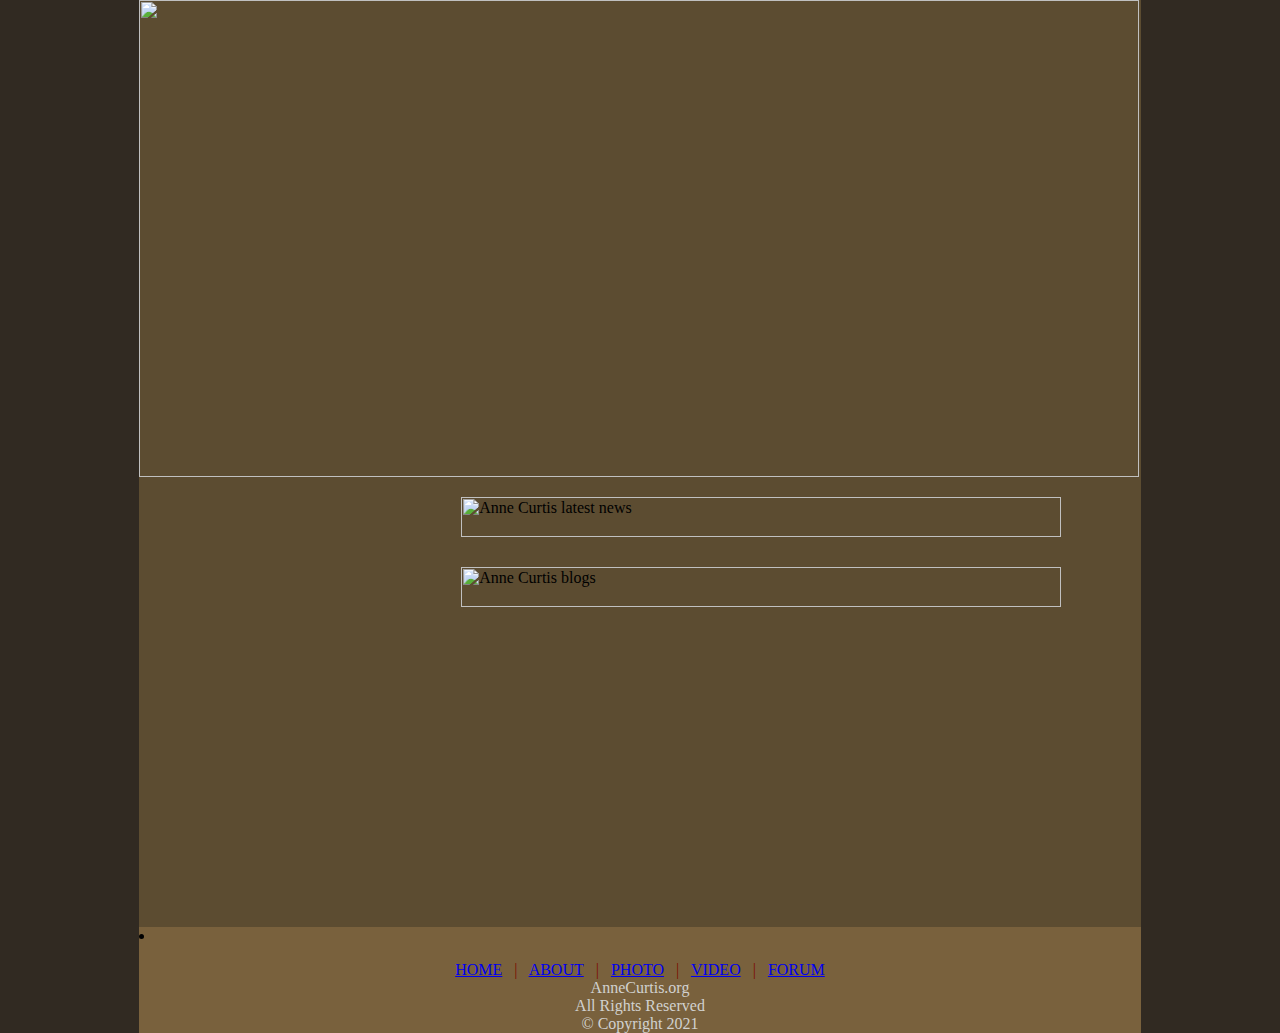
==== index.html @ 0d2bb660 "Add files via upload" ====
<html>

    <head>
    <meta http-equiv="Content-Language" content="en-us">
    <meta name="GENERATOR" content="Microsoft FrontPage 6.0">
    <meta name="ProgId" content="FrontPage.Editor.Document">
    <meta http-equiv="Content-Type" content="text/html; charset=windows-1252">
    <title>Anne Curtis</title>
    <meta name="language" content="English">
    <meta name="keywords" content="Anne Curtis, Anne, Dyosa, Sam Milby, Best Actress MMFF 2008">
    <meta name="description" content="AnneCurtis.org featuring news, blogs, forum, photo gallery, wallpaper, video gallery and many more about Anne Curtis">
    <meta name="resource-type" content="document">
    <meta name="revisit-after" content="1 days">
    <meta name="classification" content="movies and tv">
    <meta name="rating" content="General">
    <meta name="copyright" content="Carlos">
    <meta name="author" content="Carlos">
    <meta name="abstract" content="Black Eyed Peas">
    <link rel="stylesheet" href="css/style.css" type="text/css" media="screen">
    <style>
    <!--
    .style3 {
        color: #7D0D00
    }

    body {
            background-color:#312A22;
			margin-left: 0px;
			margin-top: 0px;
			margin-right: 0px;
			margin-bottom: 0px;
		}
    -->
    </style>
    </head>

<body>
	<table align="center" cellpadding="0" cellspacing="0" style="width: 1002px" bgcolor="#5C4C31">
        <tr>
                <td colspan="2">
                <img class="header" border="0" src="img/cover.jpg" width="1000" height="477" usemap="#anne">
                                    <map name=anne>
                <area shape="rect" coords="100, 400, 250, 450" href="index.html">
                <area shape="rect" coords="250, 400, 400, 450" href="about.html">
                <area shape="rect" coords="400, 400, 550, 450" href="photo.html">
                <area shape="rect" coords="550, 400, 700, 450" href="video.html">
                <area shape="rect" coords="700, 400, 850, 450" href="forum.html"></MAP></td>
            </tr>
		<tr>
			<td valign="top" style="width: 320px" bgcolor="#5C4C31">
				<table cellpadding="0" cellspacing="0">
					<tr>
						<td align="center" class="style3" ">
							<iframe class="shout" src="https://www3.cbox.ws/box/?boxid=3507406&boxtag=kT8ygM" width="100%" height="450" allowtransparency="yes" allow="autoplay" frameborder="0" marginheight="0" marginwidth="0" scrolling="auto"></iframe>	
						</td>
					</tr>
					<tr>
						<td>
							</td>
					</tr>

<tr>
						<td>
						
                            <p style="text-align: center"><script type="text/javascript"><!--
google_ad_client = "pub-1824621845601240";
/* 160x600, created 11/7/10 */
google_ad_slot = "2654483459";
google_ad_width = 160;
google_ad_height = 300;
//-->
</script>
<script type="text/javascript"
src="http://pagead2.googlesyndication.com/pagead/show_ads.js">
</script></td>
					</tr>
				</table>
			</td>
			<td valign="top" style="width: 675px" bgcolor="#5C4C31">
				<table cellpadding="0" style="position:relative;width: 665px;top:20px;" cellspacing="0">
					<tr>
						<td>

							<img style="margin-bottom: 30px;" alt="Anne Curtis latest news" src="img/news.jfif" width="600" height="40" /></td>
					</tr>
					<tr>
						<td>
							<script language="JavaScript" src="https://feed2js.org//feed2js.php?src=http%3A%2F%2Fnews.google.com%2Fnews%3Fpz%3D1%26cf%3Dall%26ned%3Den_ph%26hl%3Den%26q%3Danne%2Bcurtis%26cf%3Dall%26output%3Drss&amp;num=5&amp;desc=1&amp;targ=y"  type="text/javascript"></script>
							<noscript>
							
							<a href="https://feed2js.org//feed2js.php?src=http%3A%2F%2Fnews.google.com%2Fnews%3Fpz%3D1%26cf%3Dall%26ned%3Den_ph%26hl%3Den%26q%3Danne%2Bcurtis%26cf%3Dall%26output%3Drss&amp;num=5&amp;desc=1&amp;targ=y&amp;html=y">View RSS feed</a>
							
							</noscript>
					</tr>
					<tr>
						<td >
							<img style="margin-bottom: 30px;" alt="Anne Curtis blogs" src="img/blogs.jfif" width="600" height="40" /></td>
					</tr>
					<tr>
						<td>
                            <script language="JavaScript" src="https://feed2js.org//feed2js.php?src=http%3A%2F%2Fnews.google.com%2Fnews%3Fpz%3D1%26cf%3Dall%26ned%3Den_ph%26hl%3Den%26q%3Danne%2Berwan%26cf%3Dall%26output%3Drss&amp;num=5&amp;desc=1&amp;targ=y"  type="text/javascript"></script>
							<noscript>
							
							<a href="https://feed2js.org//feed2js.php?src=http%3A%2F%2Fnews.google.com%2Fnews%3Fpz%3D1%26cf%3Dall%26ned%3Den_ph%26hl%3Den%26q%3Danne%2Berwan%26cf%3Dall%26output%3Drss&amp;num=5&amp;desc=1&amp;targ=y&amp;html=y">View RSS feed</a>
							
							</noscript>
						</td>

					</tr>
				</table>
			</td>
		</tr>
		<tr>
            <td colspan="2" bgcolor="#79613d">
                <li>
                    <p style="text-align: center"><span class="style3"> 
            <a href="http://www.annecurtis.org">HOME</a>&nbsp;&nbsp; |&nbsp;&nbsp;
            <a href="http://www.annecurtis.org/about.htm">ABOUT</a>&nbsp;&nbsp; |&nbsp;&nbsp;
            <a href="http://www.annecurtis.org/photo.htm">PHOTO</a>&nbsp;&nbsp; |&nbsp;&nbsp;
            <a href="http://www.annecurtis.org/video.htm">VIDEO</a>&nbsp;&nbsp; |&nbsp;&nbsp;
            <a href="http://www.annecurtis.org/forum/">FORUM</a>
            
            <br>
            <font color="#D1D1CF">AnneCurtis.org <br>
           All Rights Reserved<br>
    &copy; Copyright 2021</font></span>
</li></td>
		</tr>
	</table>
</body>

</html>
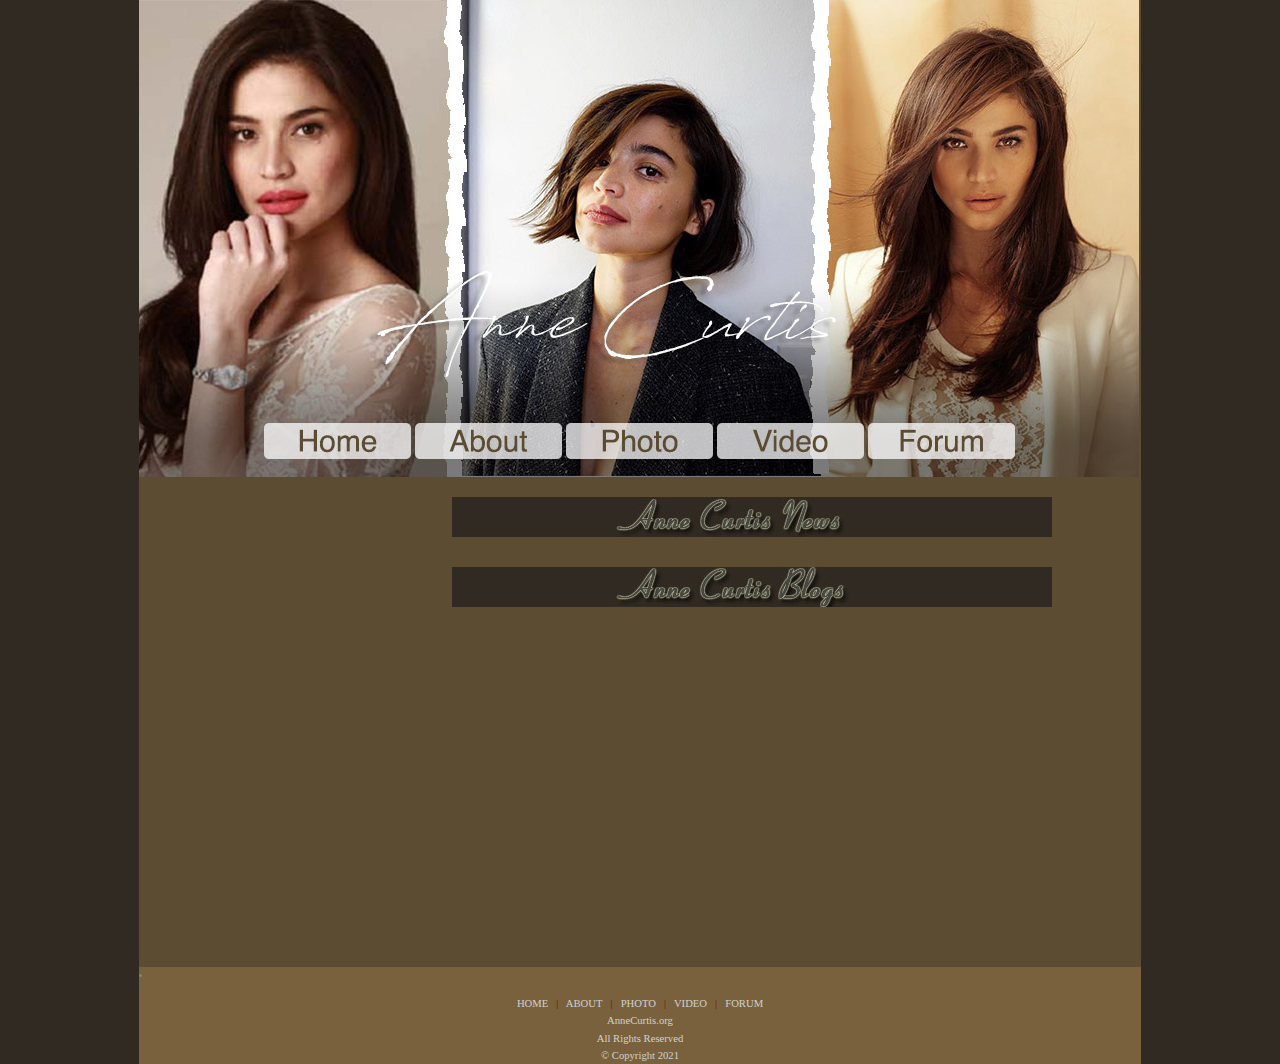
==== commit 4c757dc8: "Add files via upload" ====
--- a/index.html
+++ b/index.html
@@ -77,7 +77,7 @@
 					</tr>
 				</table>
 			</td>
-			<td valign="top" style="width: 675px" bgcolor="#5C4C31">
+			<td valign="top" style="width: 690px" bgcolor="#5C4C31">
 				<table cellpadding="0" style="position:relative;width: 665px;top:20px;" cellspacing="0">
 					<tr>
 						<td>
--- a/css/style.css
+++ b/css/style.css
@@ -0,0 +1,39 @@
+A IMG {
+	BORDER-RIGHT: #905265 1px solid; BORDER-TOP: #905265 1px solid; BORDER-LEFT: #905265 1px solid; BORDER-BOTTOM: #905265 1px solid
+}
+A:hover IMG {
+	BORDER-RIGHT: #0177bd 1px solid; BORDER-TOP: #0177bd 1px solid; BORDER-LEFT: #0177bd 1px solid; BORDER-BOTTOM: #0177bd 1px solid
+}
+BODY {
+	SCROLLBAR-FACE-COLOR: #ffffff; 
+	SCROLLBAR-HIGHLIGHT-COLOR: #312A22; 
+	SCROLLBAR-SHADOW-COLOR: #312A22; 
+	SCROLLBAR-3DLIGHT-COLOR: #312A22;  
+	SCROLLBAR-ARROW-COLOR: #312A22; 
+	SCROLLBAR-TRACK-COLOR: #312A22;  
+	SCROLLBAR-DARKSHADOW-COLOR: #312A22; 
+	SCROLLBAR-BASE-COLOR: #312A22; 
+	
+	
+}
+BODY {
+	FONT-SIZE: 8pt; COLOR: #818574; LINE-HEIGHT: 8pt; FONT-FAMILY: verdana; TEXT-ALIGN: left}
+
+TD {
+	FONT-SIZE: 8pt; COLOR: #818574; LINE-HEIGHT: 13pt; FONT-FAMILY: verdana; TEXT-ALIGN: left}
+
+
+
+A {
+	COLOR: #d1d1cf; TEXT-DECORATION: none
+}
+A:hover {
+	COLOR: #d1d1cf; TEXT-DECORATION: underline
+}
+.space{
+    padding: 5px;
+    margin: 0px 15px 25px;
+}
+.shout{
+    margin: 20px 5px;
+}
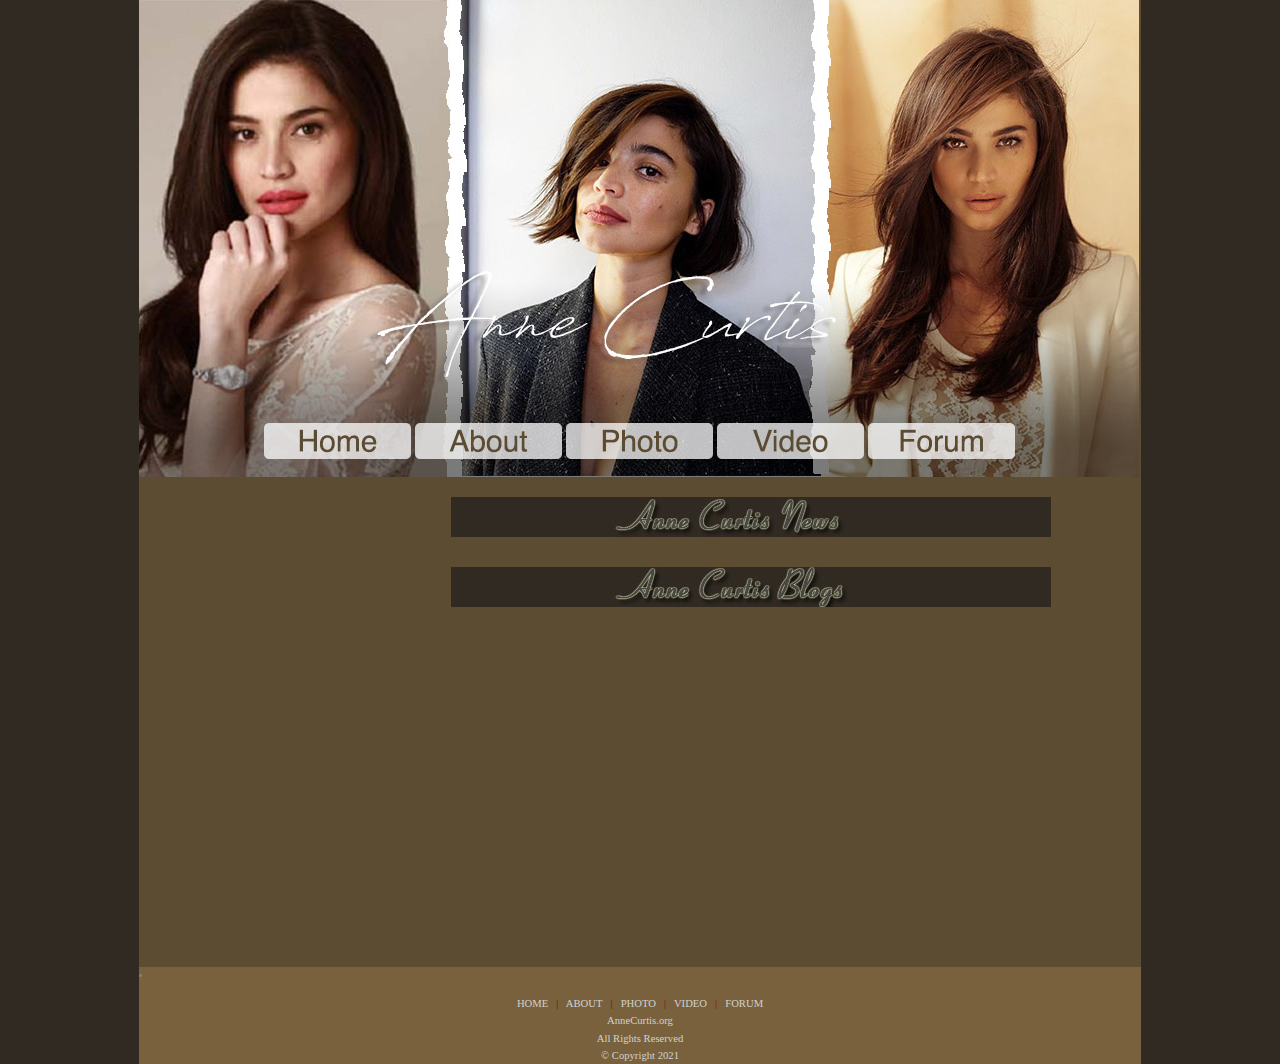
==== commit 642d391d: "Add files via upload" ====
--- a/index.html
+++ b/index.html
@@ -78,7 +78,7 @@
 				</table>
 			</td>
 			<td valign="top" style="width: 690px" bgcolor="#5C4C31">
-				<table cellpadding="0" style="position:relative;width: 665px;top:20px;" cellspacing="0">
+				<table cellpadding="0" style="position:relative;width: 685px;top:20px;" cellspacing="0">
 					<tr>
 						<td>
 
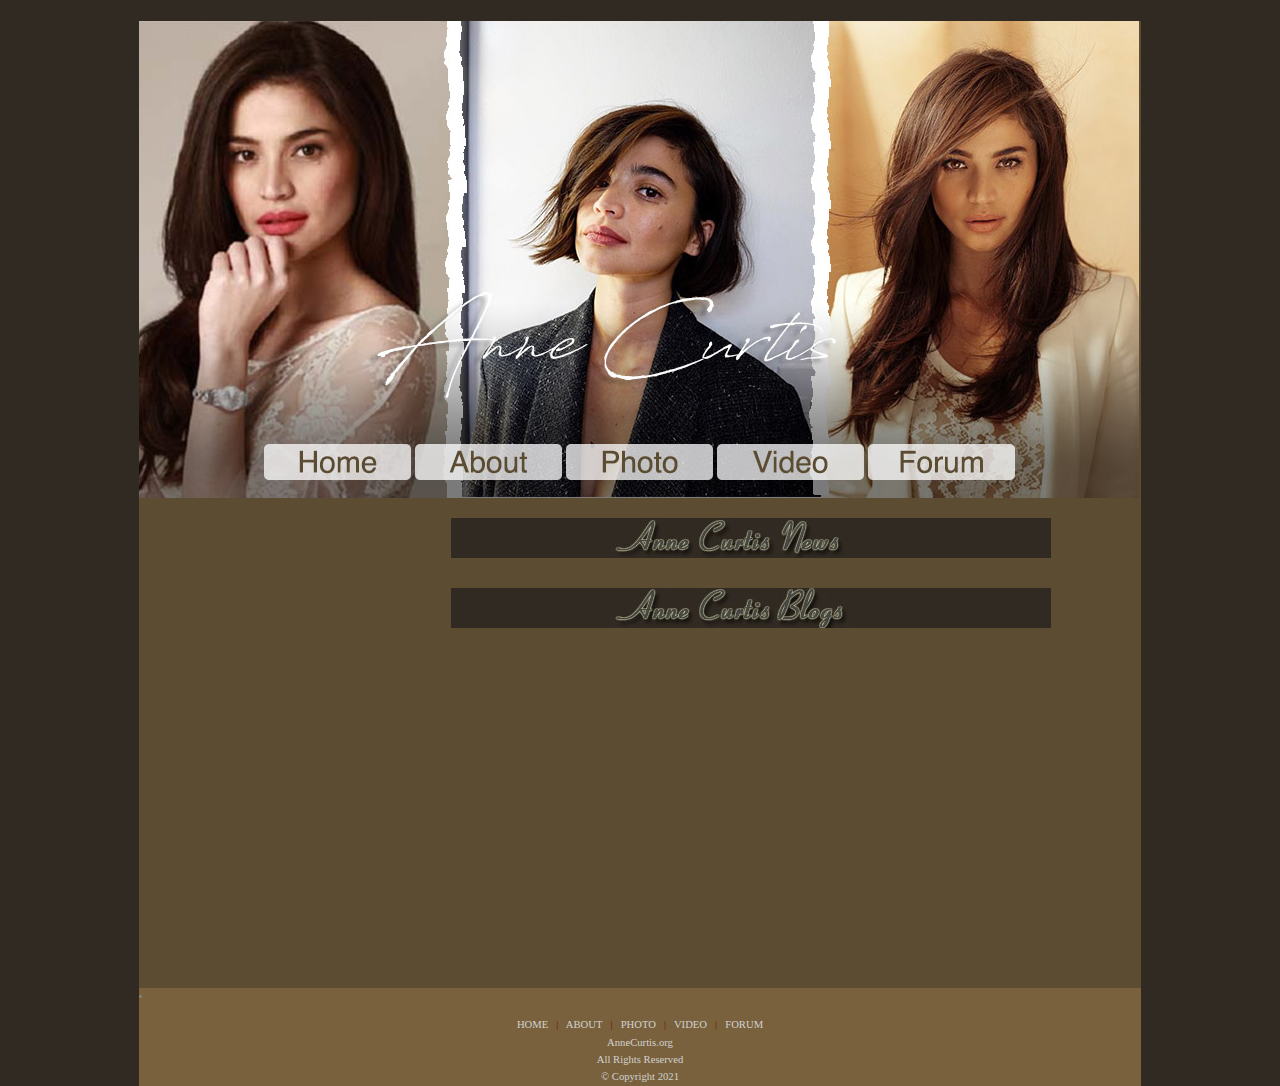
==== commit caf504a4: "Add files via upload" ====
--- a/index.html
+++ b/index.html
@@ -111,6 +111,8 @@
 				</table>
 			</td>
 		</tr>
+		<br>
+		<br>
 		<tr>
             <td colspan="2" bgcolor="#79613d">
                 <li>
--- a/css/style.css
+++ b/css/style.css
@@ -37,3 +37,7 @@
 .shout{
     margin: 20px 5px;
 }
+
+.bio{
+	margin-bottom: 30px;
+}
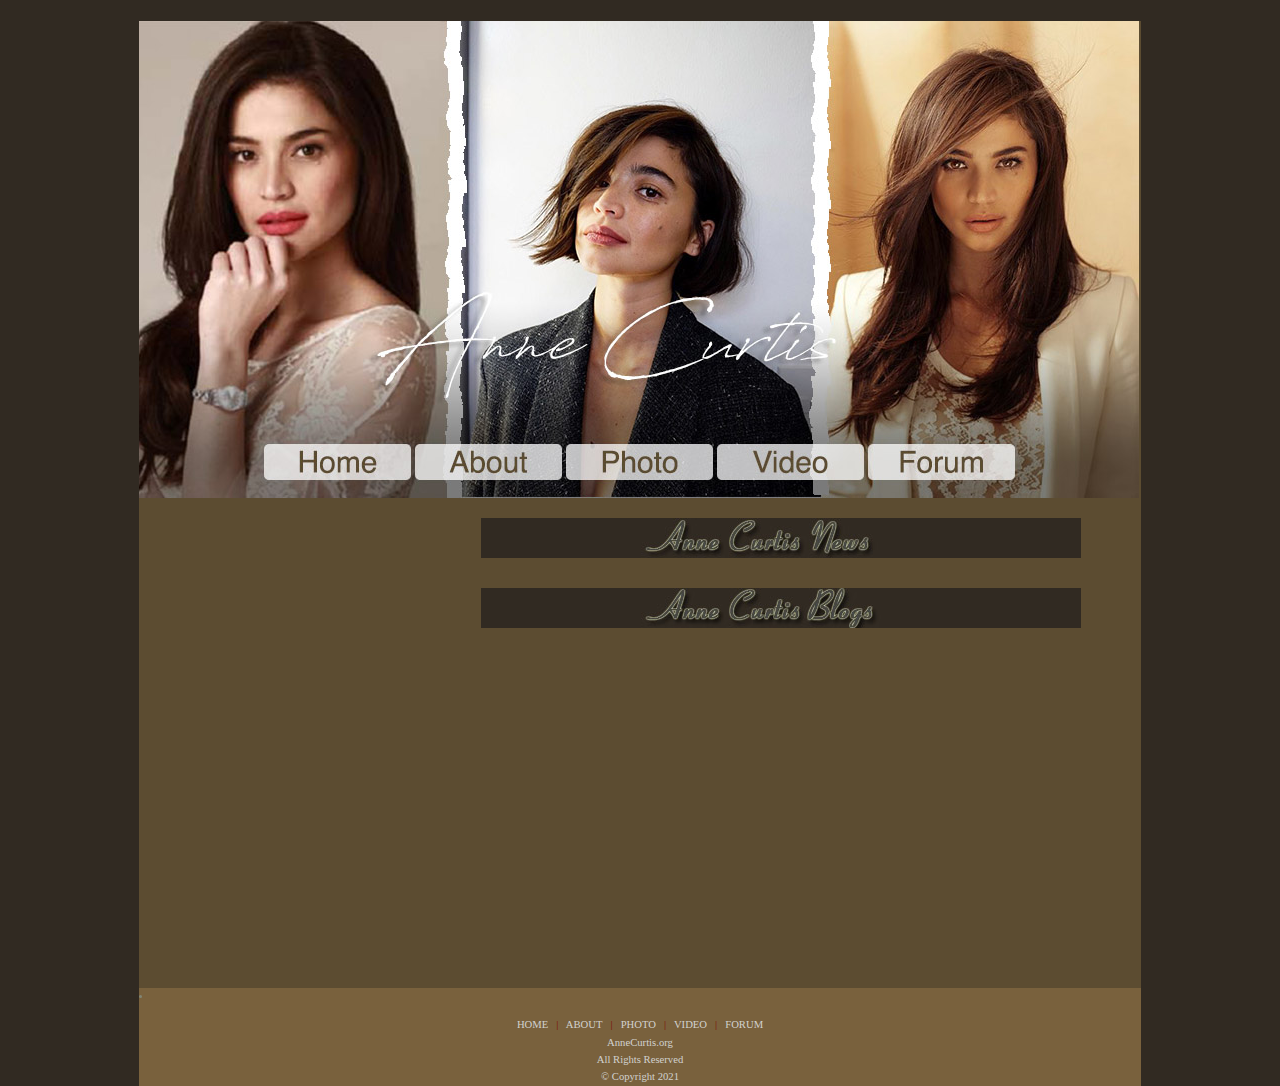
==== commit e63d9520: "Add files via upload" ====
--- a/index.html
+++ b/index.html
@@ -39,7 +39,7 @@
 	<table align="center" cellpadding="0" cellspacing="0" style="width: 1002px" bgcolor="#5C4C31">
         <tr>
                 <td colspan="2">
-                <img class="header" border="0" src="img/cover.jpg" width="1000" height="477" usemap="#anne">
+                <img  border="0" src="img/cover.jpg" width="1000" height="477" usemap="#anne">
                                     <map name=anne>
                 <area shape="rect" coords="100, 400, 250, 450" href="index.html">
                 <area shape="rect" coords="250, 400, 400, 450" href="about.html">
@@ -77,12 +77,12 @@
 					</tr>
 				</table>
 			</td>
-			<td valign="top" style="width: 690px" bgcolor="#5C4C31">
-				<table cellpadding="0" style="position:relative;width: 685px;top:20px;" cellspacing="0">
+			<td valign="top" style="width: 675px" bgcolor="#5C4C31">
+				<table cellpadding="0" style="position:relative;width: 665px;top:20px;" cellspacing="0">
 					<tr>
 						<td>
 
-							<img style="margin-bottom: 30px;" alt="Anne Curtis latest news" src="img/news.jfif" width="600" height="40" /></td>
+							<img class="header" style="margin-bottom: 30px;" alt="Anne Curtis latest news" src="img/news.jfif" width="600" height="40" /></td>
 					</tr>
 					<tr>
 						<td>
@@ -95,7 +95,7 @@
 					</tr>
 					<tr>
 						<td >
-							<img style="margin-bottom: 30px;" alt="Anne Curtis blogs" src="img/blogs.jfif" width="600" height="40" /></td>
+							<img class="header" style="margin-bottom: 30px;" alt="Anne Curtis blogs" src="img/blogs.jfif" width="600" height="40" /></td>
 					</tr>
 					<tr>
 						<td>
--- a/css/style.css
+++ b/css/style.css
@@ -41,3 +41,6 @@
 .bio{
 	margin-bottom: 30px;
 }
+.header{
+	margin-left: 20px;
+}
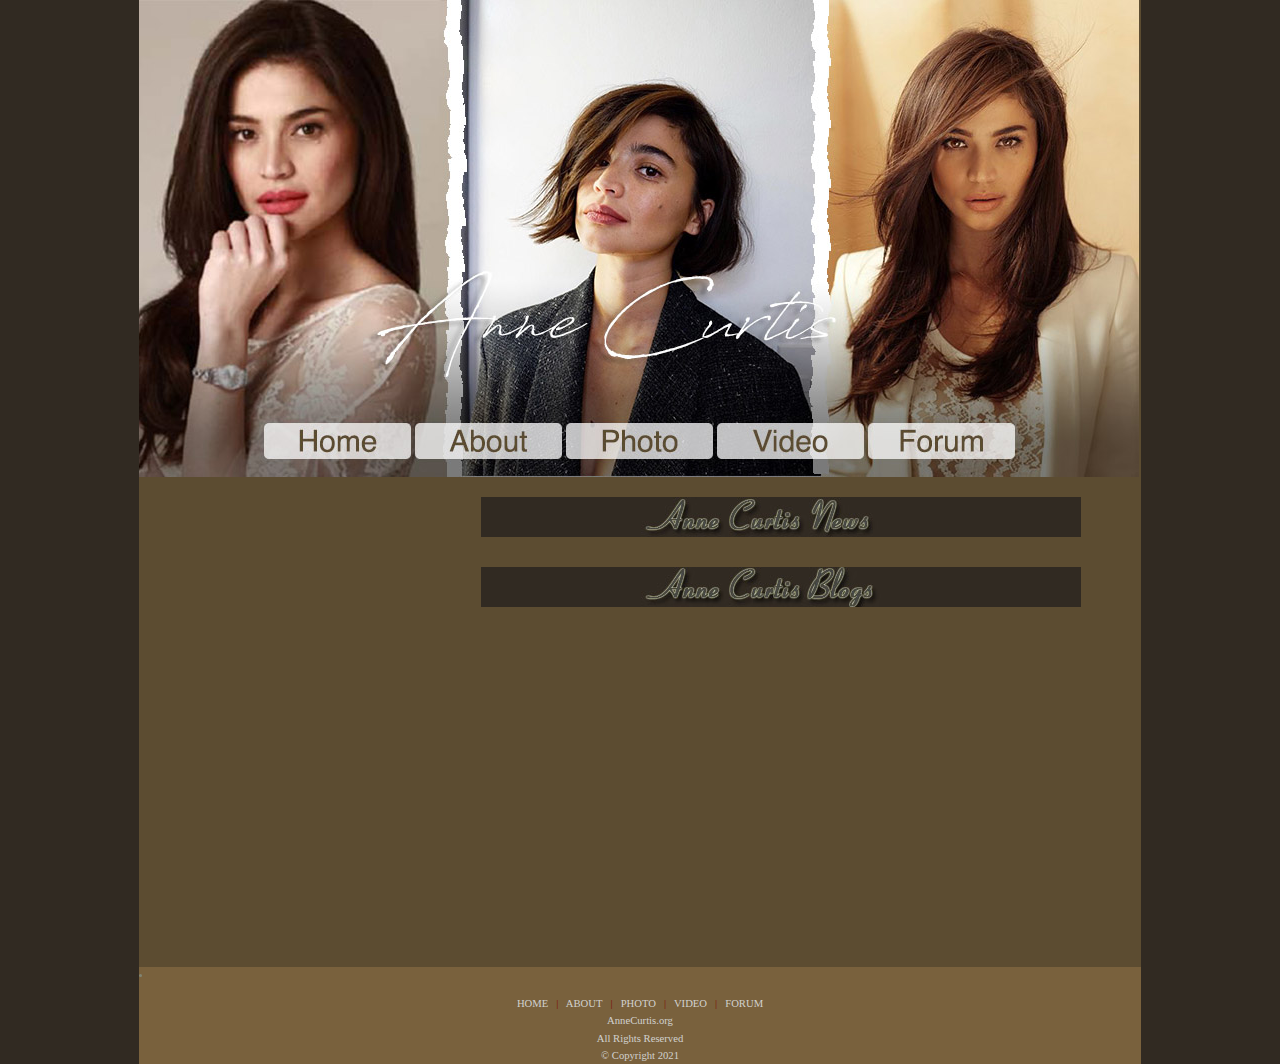
==== commit 94f8bb05: "Add files via upload" ====
--- a/index.html
+++ b/index.html
@@ -68,7 +68,7 @@
 /* 160x600, created 11/7/10 */
 google_ad_slot = "2654483459";
 google_ad_width = 160;
-google_ad_height = 300;
+google_ad_height = 400;
 //-->
 </script>
 <script type="text/javascript"
@@ -77,7 +77,7 @@
 					</tr>
 				</table>
 			</td>
-			<td valign="top" style="width: 675px" bgcolor="#5C4C31">
+			<td valign="top" style="width: 675px"  bgcolor="#5C4C31">
 				<table cellpadding="0" style="position:relative;width: 665px;top:20px;" cellspacing="0">
 					<tr>
 						<td>
@@ -99,7 +99,7 @@
 					</tr>
 					<tr>
 						<td>
-                            <script language="JavaScript" src="https://feed2js.org//feed2js.php?src=http%3A%2F%2Fnews.google.com%2Fnews%3Fpz%3D1%26cf%3Dall%26ned%3Den_ph%26hl%3Den%26q%3Danne%2Berwan%26cf%3Dall%26output%3Drss&amp;num=5&amp;desc=1&amp;targ=y"  type="text/javascript"></script>
+                            <script  language="JavaScript" src="https://feed2js.org//feed2js.php?src=http%3A%2F%2Fnews.google.com%2Fnews%3Fpz%3D1%26cf%3Dall%26ned%3Den_ph%26hl%3Den%26q%3Danne%2Berwan%26cf%3Dall%26output%3Drss&amp;num=5&amp;desc=1&amp;targ=y"  type="text/javascript"></script>
 							<noscript>
 							
 							<a href="https://feed2js.org//feed2js.php?src=http%3A%2F%2Fnews.google.com%2Fnews%3Fpz%3D1%26cf%3Dall%26ned%3Den_ph%26hl%3Den%26q%3Danne%2Berwan%26cf%3Dall%26output%3Drss&amp;num=5&amp;desc=1&amp;targ=y&amp;html=y">View RSS feed</a>
@@ -111,8 +111,7 @@
 				</table>
 			</td>
 		</tr>
-		<br>
-		<br>
+		
 		<tr>
             <td colspan="2" bgcolor="#79613d">
                 <li>
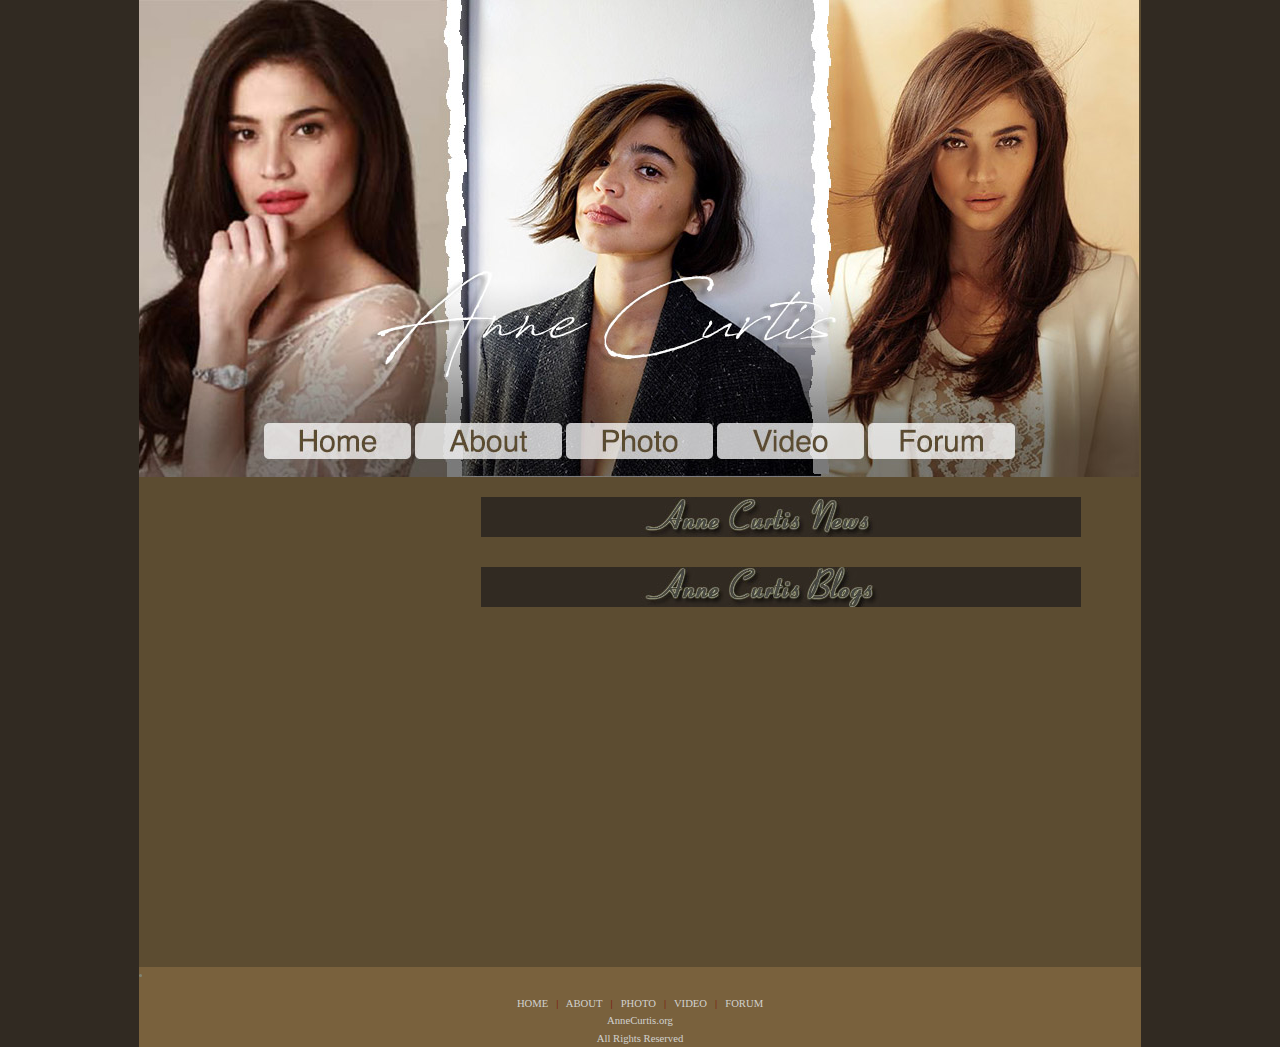
==== commit 5b4e8c21: "Add files via upload" ====
--- a/index.html
+++ b/index.html
@@ -125,7 +125,7 @@
             <br>
             <font color="#D1D1CF">AnneCurtis.org <br>
            All Rights Reserved<br>
-    &copy; Copyright 2021</font></span>
+  </font></span>
 </li></td>
 		</tr>
 	</table>
--- a/css/style.css
+++ b/css/style.css
@@ -40,7 +40,15 @@
 
 .bio{
 	margin-bottom: 30px;
+	
 }
 .header{
 	margin-left: 20px;
 }
+
+.rss-box {
+    margin: 10px 0 50px 20px;
+   
+    border: 2px  #AF9B4F;
+    border-left-style: solid;
+}
